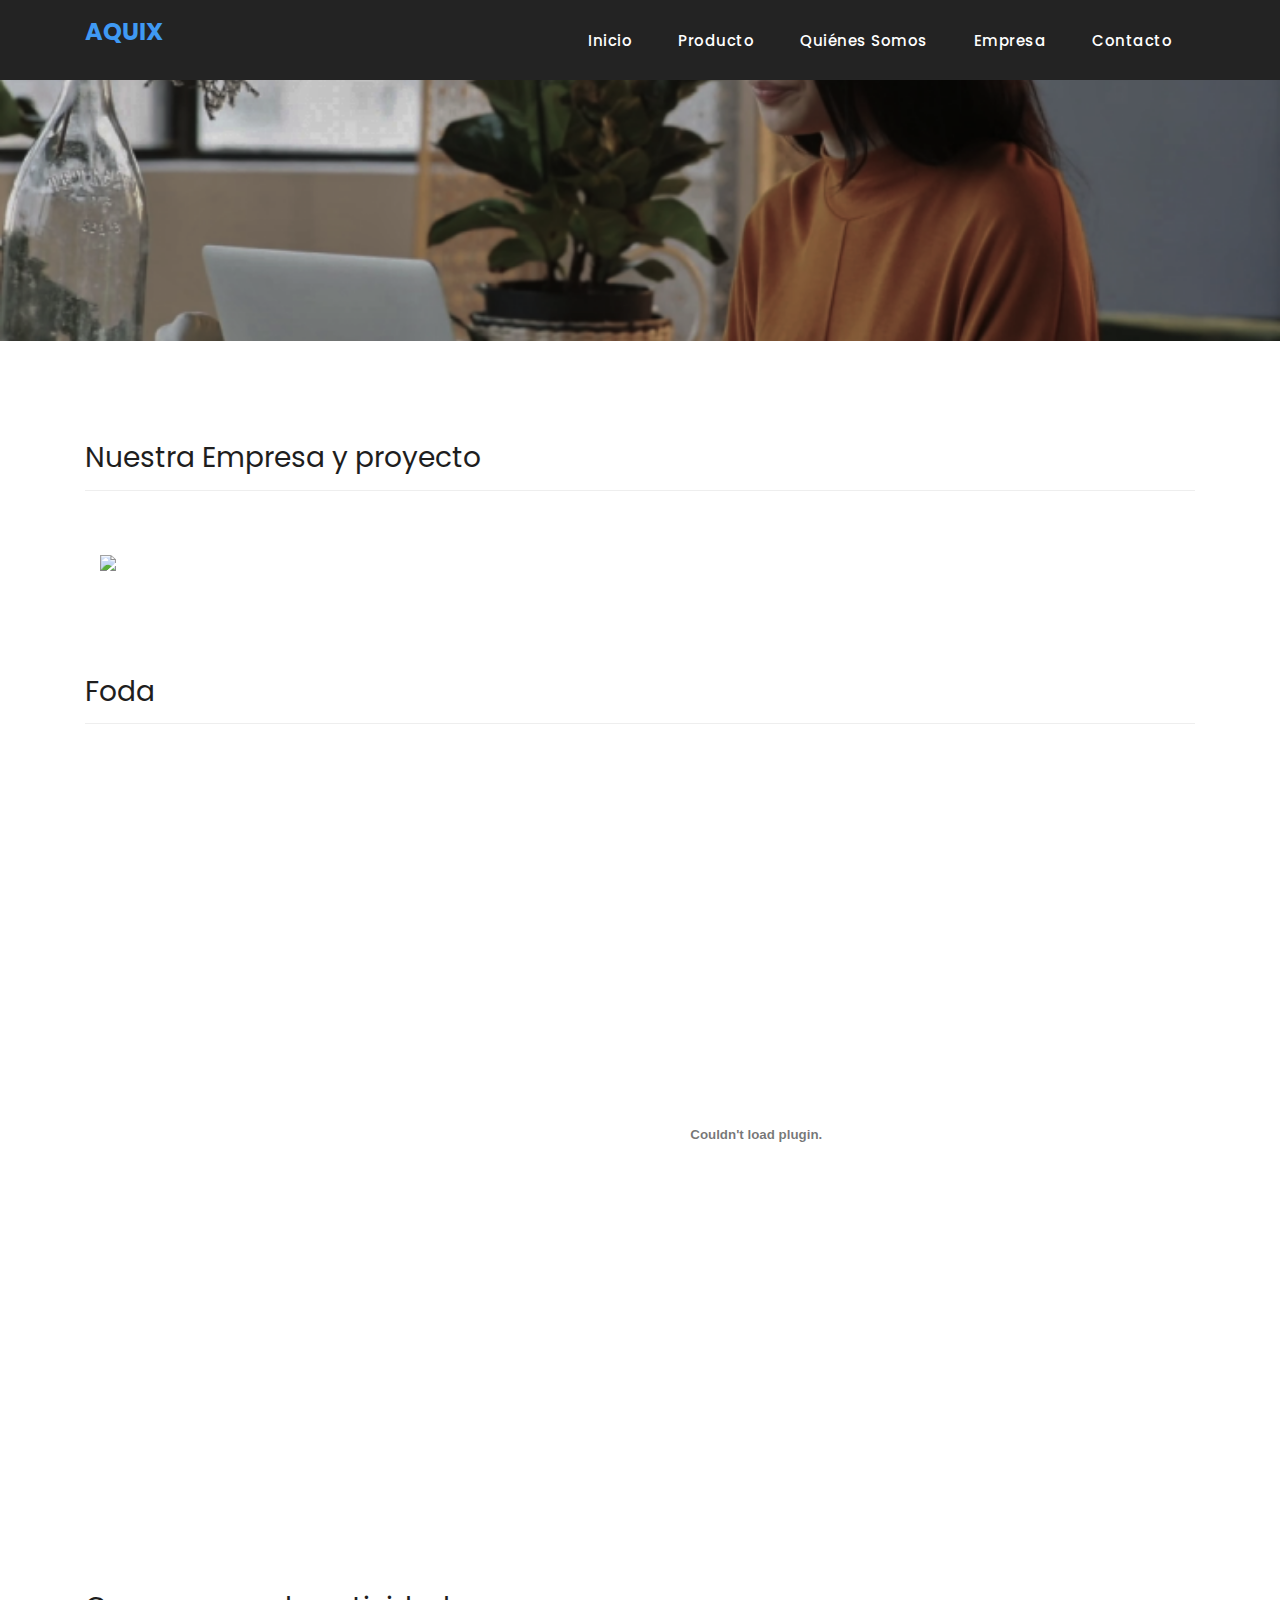
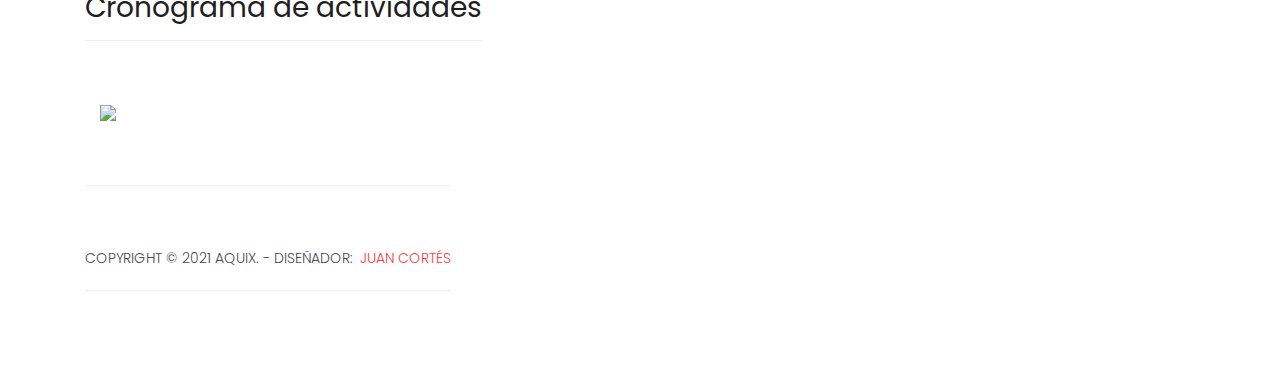
==== empresa.html @ 6c03ab27 "Add files via upload" ====
<!DOCTYPE html>
<html lang="en">

  <head>

    <meta charset="utf-8">
    <meta name="viewport" content="width=device-width, initial-scale=1, shrink-to-fit=no">
    <meta name="description" content="">
    <meta name="author" content="">
    <link href="https://fonts.googleapis.com/css?family=Poppins:100,200,300,400,500,600,700,800,900&display=swap" rel="stylesheet">

    <title>Aquix - Empresa/proyecto</title>

    <link href="vendor/bootstrap/css/bootstrap.min.css" rel="stylesheet">
    <link rel="stylesheet" href="assets/css/fontawesome.css">
    <link rel="stylesheet" href="assets/css/style.css">
    <link rel="stylesheet" href="assets/css/owl.css">

  </head>

  <body>


    <div id="preloader">
        <div class="jumper">
            <div></div>
            <div></div>
            <div></div>
        </div>
    </div>  

    <header class="">
      <nav class="navbar navbar-expand-lg">
        <div class="container">
          <a class="navbar-brand" href="index.html"><h2><em>Aquix</em></h2></a>
          <button class="navbar-toggler" type="button" data-toggle="collapse" data-target="#navbarResponsive" aria-controls="navbarResponsive" aria-expanded="false" aria-label="Toggle navigation">
            <span class="navbar-toggler-icon"></span>
          </button>
          <div class="collapse navbar-collapse" id="navbarResponsive">
            <ul class="navbar-nav ml-auto">
              <li class="nav-item">
                <a class="nav-link" href="index.html">Inicio
                  <span class="sr-only">(current)</span>
                </a>
              </li> 
               <li class="nav-item">
                <a class="nav-link" href="#product">Producto</a>
              </li>
              <li class="nav-item">
                <a class="nav-link" href="about.html">Quiénes somos</a>
              </li>
              <li class="nav-item">
                <a class="nav-link" href="empresa.html">Empresa</a>
              </li>
              <li class="nav-item">
                <a class="nav-link" href="contact.html">Contacto</a>
              </li>
            </ul>
          </div>
        </div>
      </nav>
    </header>

    <div class="page-heading about-heading header-text">
      <div class="container">
        <div class="row">
          <div class="col-md-12">
          </div>
        </div>
      </div>
    </div>


    <div class="best-features about-features">
      <div class="container">
        <div class="row">
          <div class="col-md-12">
            <div class="section-heading">
              <h2>Nuestra Empresa y proyecto</h2>
            </div>
          </div>
         
        </div>
      </div>
    </div>

    <div class="container">
      <div class="col-lg-12">
        <img src="assets/images/organigrama.png">
        
      </div>
    </div>

  <div class="best-features about-features">
      <div class="container">
        <div class="row">
          <div class="col-md-12">
            <div class="section-heading">
              <h2>Foda  </h2>
            </div>
          </div>

        <div class="container">
      <div class="col-lg-6">
        
        <embed src="assets/doc/foda.pdf" type="application/pdf" width="250%" height="700px" />
        
      </div>
    </div>

    <div class="best-features about-features">
      <div class="container">
        <div class="row">
          <div class="col-md-12">
            <div class="section-heading">
              <h2>Cronograma de actividades</h2>
            </div>
          </div>
         
        </div>
      </div>
    </div>

    <div class="container">
      <div class="col-lg-12">
        <img src="assets/images/cronograma.png">
        
      </div>
    </div>

    <footer>
      <div class="container">
        <div class="row">
          <div class="col-md-12">
            <div class="inner-content">
              <p>Copyright &copy; 2021 Aquix.
            
            - Diseñador: <a href="PrimeraPagina/index.html" target="_blank">Juan Cortés</a></p>
            </div>
          </div>
        </div>
      </div>
    </footer>


    <!-- Bootstrap core JavaScript -->
    <script src="vendor/jquery/jquery.min.js"></script>
    <script src="vendor/bootstrap/js/bootstrap.bundle.min.js"></script>


    <!-- Additional Scripts -->
    <script src="assets/js/custom.js"></script>
    <script src="assets/js/owl.js"></script>
    <script src="assets/js/slick.js"></script>
    <script src="assets/js/isotope.js"></script>
    <script src="assets/js/accordions.js"></script>


    <script language = "text/Javascript"> 
      cleared[0] = cleared[1] = cleared[2] = 0; 
      function clearField(t){                   
      if(! cleared[t.id]){                      
          cleared[t.id] = 1;  
          t.value='';         
          t.style.color='#fff';
          }
      }
    </script>


  </body>

</html>
---- assets/css/style.css ----
/*

TemplateMo 546 Sixteen Clothing

https://templatemo.com/tm-546-sixteen-clothing

*/
body {
  font-family: 'Poppins', sans-serif;
  overflow-x: hidden;
  text-rendering: optimizeLegibility;
  -webkit-font-smoothing: antialiased;
  -moz-osx-font-smoothing: grayscale;
}
p {
	margin-bottom: 0px;
	font-size: 14px;
	font-weight: 300;
	color: #4a4a4a;
	line-height: 24px;
}
a {
	text-decoration: none!important;
}
ul {
	padding: 0;
	margin: 0;
	list-style: none;
}

h1,h2,h3,h4,h5,h6 {
	margin: 0px;
}

ul.social-icons li {
	display: inline-block;
	margin-right: 3px;
}

ul.social-icons li:last-child {
	margin-right: 0px;
}

ul.social-icons li a {
	width: 50px;
	height: 50px;
	display: inline-block;
	line-height: 50px;
	background-color: #eee;
	color: #121212;
	font-size: 18px;
	text-align: center;
	transition: all .3s;
}

ul.social-icons li a:hover {
	background-color: #3f99f3;
	color: #fff;
}

a.filled-button {
	background-color: #3f99f3;
	color: #fff;
	font-size: 14px;
	text-transform: capitalize;
	font-weight: 300;
	padding: 10px 20px;
	border-radius: 5px;
	display: inline-block;
	transition: all 0.3s;
}

a.filled-button:hover {
	background-color: #121212;
	color: #fff;
}

.section-heading {
	text-align: left;
	margin-bottom: 60px;
	border-bottom: 1px solid #eee;
}

.section-heading h2 {
	font-size: 28px;
	font-weight: 400;
	color: #1e1e1e;
	margin-bottom: 15px;
}

.products-heading {
	background-image: url(../images/products-heading.jpg);
}

.about-heading {
	background-image: url(../images/about-heading.png);
}

.contact-heading {
	background-image: url(../images/contact-heading.jpg);
}

.page-heading {
	padding: 210px 0px 130px 0px;
	text-align: center;
	background-position: center center;
	background-repeat: no-repeat;
	background-size: cover;
}

.page-heading .text-content h4 {
	color: #3f99f3;
	font-size: 22px;
	text-transform: uppercase;
	font-weight: 700;
	margin-bottom: 15px;
}

.page-heading .text-content h2 {
	color: #fff;
	font-size: 62px;
	text-transform: uppercase;
	letter-spacing: 5px;
}

#preloader {
  overflow: hidden;
  background: #3f99f3;
  left: 0;
  right: 0;
  top: 0;
  bottom: 0;
  position: fixed;
  z-index: 9999999;
  color: #fff;
}

#preloader .jumper {
  left: 0;
  top: 0;
  right: 0;
  bottom: 0;
  display: block;
  position: absolute;
  margin: auto;
  width: 50px;
  height: 50px;
}

#preloader .jumper > div {
  background-color: #fff;
  width: 10px;
  height: 10px;
  border-radius: 100%;
  -webkit-animation-fill-mode: both;
  animation-fill-mode: both;
  position: absolute;
  opacity: 0;
  width: 50px;
  height: 50px;
  -webkit-animation: jumper 1s 0s linear infinite;
  animation: jumper 1s 0s linear infinite;
}

#preloader .jumper > div:nth-child(2) {
  -webkit-animation-delay: 0.33333s;
  animation-delay: 0.33333s;
}

#preloader .jumper > div:nth-child(3) {
  -webkit-animation-delay: 0.66666s;
  animation-delay: 0.66666s;
}

@-webkit-keyframes jumper {
  0% {
    opacity: 0;
    -webkit-transform: scale(0);
    transform: scale(0);
  }
  5% {
    opacity: 1;
  }
  100% {
    -webkit-transform: scale(1);
    transform: scale(1);
    opacity: 0;
  }
}

@keyframes jumper {
  0% {
    opacity: 0;
    -webkit-transform: scale(0);
    transform: scale(0);
  }
  5% {
    opacity: 1;
  }
  100% {
    opacity: 0;
  }
}


/* Header Style */
header {
	position: absolute;
	z-index: 99999;
	width: 100%;
	height: 80px;
	background-color: #232323;
	-webkit-transition: all 0.3s ease-in-out 0s;
    -moz-transition: all 0.3s ease-in-out 0s;
    -o-transition: all 0.3s ease-in-out 0s;
    transition: all 0.3s ease-in-out 0s;
}
header .navbar {
	padding: 17px 0px;
}
.background-header .navbar {
	padding: 17px 0px;
}
.background-header {
	top: 0;
	position: fixed;
	background-color: #fff!important;
	box-shadow: 0px 1px 10px rgba(0,0,0,0.1);
}
.background-header .navbar-brand h2 {
	color: #121212!important;
}
.background-header .navbar-nav a.nav-link {
	color: #1e1e1e!important;
}
.background-header .navbar-nav .nav-link:hover,
.background-header .navbar-nav .active>.nav-link,
.background-header .navbar-nav .nav-link.active,
.background-header .navbar-nav .nav-link.show,
.background-header .navbar-nav .show>.nav-link {
	color: #3f99f3!important;
}
.navbar .navbar-brand {
	float: 	left;
	margin-top: -12px;
	outline: none;
}
.navbar .navbar-brand h2 {
	color: #fff;
	text-transform: uppercase;
	font-size: 24px;
	font-weight: 700;
	-webkit-transition: all .3s ease 0s;
    -moz-transition: all .3s ease 0s;
    -o-transition: all .3s ease 0s;
    transition: all .3s ease 0s;
}
.navbar .navbar-brand h2 em {
	font-style: normal;
	color: #3f99f3;
}
#navbarResponsive {
	z-index: 999;
}
.navbar-collapse {
	text-align: center;
}
.navbar .navbar-nav .nav-item {
	margin: 0px 15px;
}
.navbar .navbar-nav a.nav-link {
	text-transform: capitalize;
	font-size: 15px;
	font-weight: 500;
	letter-spacing: 0.5px;
	color: #fff;
	transition: all 0.5s;
	margin-top: 5px;
}
.navbar .navbar-nav .nav-link:hover,
.navbar .navbar-nav .active>.nav-link,
.navbar .navbar-nav .nav-link.active,
.navbar .navbar-nav .nav-link.show,
.navbar .navbar-nav .show>.nav-link {
	color: #fff;
	padding-bottom: 25px;
	border-bottom: 3px solid #3f99f3;
}
.navbar .navbar-toggler-icon {
	background-image: none;
}
.navbar .navbar-toggler {
	border-color: #fff;
	background-color: #fff;	
	height: 36px;
	outline: none;
	border-radius: 0px;
	position: absolute;
	right: 30px;
	top: 20px;
}
.navbar .navbar-toggler-icon:after {
	content: '\f0c9';
	color: #3f99f3;
	font-size: 18px;
	line-height: 26px;
	font-family: 'FontAwesome';
}



/* Banner Style */
.banner {
	position: relative;
	text-align: center;
	padding-top: 80px;
}

.banner-item-01 {
	padding: 300px 0px;
	background-image: url(../images/slide_01.jpg);
	background-size: cover;
	background-repeat: no-repeat;
	background-position: center center;
}

.banner-item-02 {
	padding: 300px 0px;
	background-image: url(../images/slide_02.jpg);
	background-size: cover;
	background-repeat: no-repeat;
	background-position: center center;
}

.banner-item-03 {
	padding: 300px 0px;
	background-image: url(../images/slide_03.jpg);
	background-size: cover;
	background-repeat: no-repeat;
	background-position: center center;
}

.banner .banner-item {
	max-height: 600px;
}

.banner .text-content {
	position: absolute;
	top: 50%;
	transform: translateY(-50%);
	text-align: center;
	width: 100%;
}

.banner .text-content h4 {
	color: #f33f3f;
	font-size: 22px;
	text-transform: uppercase;
	font-weight: 700;
	margin-bottom: 15px;
}

.banner .text-content h2 {
	color: #fff;
	font-size: 62px;
	text-transform: uppercase;
	letter-spacing: 5px;
}

.owl-banner .owl-dots .owl-dot {
  border-radius: 3px;
}
.owl-banner .owl-dots {
    display: -webkit-box;
    display: -webkit-flex;
    display: -ms-flexbox;
    display: flex;
    -ms-flex-pack: center;
    -webkit-justify-content: center;
    justify-content: center;
    position: absolute;
    left: 50%;
    transform: translateX(-50%);
    bottom: 30px;
}
.owl-banner .owl-dots .owl-dot {
    width: 10px;
    height: 10px;
    border-radius: 50%;
    margin: 0 10px;
    background-color: #fff;
    opacity: 0.5;
}
.owl-banner .owl-dots .owl-dot:focus {
    outline: none
}
.owl-banner .owl-dots .owl-dot.active {
    background-color: #fff;
    opacity: 1;
}



/* Latest Produtcs */

.latest-products {
	margin-top: 100px;
}

.latest-products .section-heading a {
	float: right;
	margin-top: -35px;
	text-transform: uppercase;
	font-size: 13px;
	font-weight: 700;
	color: #3f99f3;
}

.product-item {
	border: 1px solid #eee;
	margin-bottom: 30px;
}

.product-item .down-content {
	padding: 30px;
	position: relative;
}

.product-item img {
	width: 100%;
	overflow: hidden;
}

.product-item .down-content h4 {
	font-size: 17px;
	color: #1a6692;
	margin-bottom: 20px;
}

.product-item .down-content h6 {
	position: absolute;
	top: 30px;
	right: 30px;
	font-size: 18px;
	color: #121212;
}

.product-item .down-content p {
	margin-bottom: 20px;
}

.product-item .down-content ul li {
	display: inline-block;
}

.product-item .down-content ul li i {
	color: #3f99f3;
	font-size: 14px;
}

.product-item .down-content span {
	position: absolute;
	right: 30px;
	bottom: 30px;
	font-size: 13px;
	color: #f33f3f;
	font-weight: 500;
}




/* Best Features */

.about-features {
	margin-top: 100px!important;
}

.about-features p {
	border-bottom: 1px solid #eee;
	padding-bottom: 20px;
}

.about-features .container .row {
	padding-bottom: 0px!important;
	border-bottom: none!important;
}

.best-features {
	margin-top: 50px;
}

.best-features .container .row {
	border-bottom: 1px solid #eee;
	padding-bottom: 60px;
}

.best-features img {
	width: 100%;
	overflow: hidden;
}

.best-features h4 {
	font-size: 17px;
	color: #1a6692;
	margin-bottom: 20px;
}

.best-features ul.featured-list li {
	display: block;
	margin-bottom: 10px;
}

.best-features p {
	margin-bottom: 25px;
}

.best-features ul.featured-list li a {
	font-size: 14px;
	color: #4a4a4a;
	font-weight: 300;
	transition: all .3s;
	position: relative;
	padding-left: 13px;
}

.best-features ul.featured-list li a:before {
	content: '';
	width: 5px;
	height: 5px;
	display: inline-block;
	background-color: #4a4a4a;
	position: absolute;
	left: 0;
	transition: all .3s;
	top: 8px;
}

.best-features ul.featured-list li a:hover {
	color: #3f99f3;
}

.best-features ul.featured-list li a:hover::before {
	background-color: #3f99f3;
}

.best-features .filled-button {
	margin-top: 20px;
}





/* Call To Action */

.call-to-action .inner-content {
	margin-top: 60px;
	padding: 30px;
	background-color: #f7f7f7;
	border-radius: 5px;
}

.call-to-action .inner-content h4 {
	font-size: 17px;
	color: #1a6692;
	margin-bottom: 15px;
}

.call-to-action .inner-content em {
	font-style: normal;
	font-weight: 700;
}

.call-to-action .inner-content .col-md-4 {
	text-align: right;
}

.call-to-action .inner-content .filled-button {
	margin-top: 12px;
}




/* Footer */

footer {
	text-align: center;
}

footer .inner-content {
	border-top: 1px solid #eee;
	margin-top: 60px;
	padding: 60px 0px;
}

footer .inner-content p {
	text-transform: uppercase;
}

footer .inner-content p a {
	color: #f33f3f;
	margin-left: 3px;
}




/* Product Page */

.products {
	margin-top: 100px;
}

.products .filters {
	text-align: center;
	border-bottom: 1px solid #eee;
	padding-bottom: 10px;
	margin-bottom: 60px;
}

.products .filters li {
	text-transform: uppercase;
	font-size: 13px;
	font-weight: 700;
	color: #121212;
	display: inline-block;
	margin: 0px 10px;
	transition: all .3s;
	cursor: pointer;
}

.products .filters ul li.active,
.products .filters ul li:hover {
  color: #3f99f3;
}

.products ul.pages {
	margin-top: 30px;
	text-align: center;
}

.products ul.pages li {
	display: inline-block;
	margin: 0px 2px;
}

.products ul.pages li a {
	width: 44px;
	height: 44px;
	display: inline-block;
	line-height: 42px;
	border: 1px solid #eee;
	font-size: 15px;
	font-weight: 700;
	color: #121212;
	transition: all .3s;
}

.products ul.pages li a:hover,
.products ul.pages li.active a {
	background-color: #3f99f3;
	border-color: #3f99f3;
	color: #fff;
}



/* Team Members */

.team-members {
	margin-top: 100px;
}

.team-member {
	border: 1px solid #eee;
	margin-bottom: 30px;
}

.team-member img {
	width: 100%;
	overflow: hidden;
}

.team-member .down-content {
	padding: 30px;
	text-align: center;
}

.team-member .thumb-container {
	position: relative;
}

.team-member .thumb-container .hover-effect {
	position: absolute;
	background-color: rgba(243,63,63,0.9);
	top: 0;
	left: 0;
	width: 100%;
	height: 100%;
	opacity: 0;
	visibility: hidden;
	transition: all .5s;
}

.team-member .thumb-container .hover-effect .hover-content {
	position: absolute;
	display: inline-block;
	width: 100%;
	text-align: center;
	top: 50%;
	transform: translateY(-50%);
}

.team-member .thumb-container .hover-effect .hover-content ul.social-icons li a:hover {
	background-color: #fff;
	color: #3f99f3;
}

.team-member:hover .hover-effect {
	visibility: visible;
	opacity: 1;
}

.team-member .down-content h4 {
	font-size: 17px;
	color: #1a6692;
	margin-bottom: 8px;
}

.team-member .down-content span {
	display: block;
	font-size: 13px;
	color: #3f99f3;
	font-weight: 500;
	margin-bottom: 20px;
}




/* Services */

.services {
	background-image: url(../images/services-bg.jpg);
	background-position: center center;
	background-repeat: no-repeat;
	background-size: cover;
	background-attachment: fixed;
	padding: 100px 0px;
}

.services .service-item {
	text-align: center;
}

.services .service-item .icon {
	background-color: #f7f7f7;
	padding: 40px;
}

.services .service-item .icon i {
	width: 100px;
	height: 100px;
	display: inline-block;
	text-align: center;
	line-height: 100px;
	background-color: #3f99f3;
	color: #fff;
	font-size: 32px;
}

.services .service-item .down-content {
	background-color: #fff;
	padding: 40px 30px;
}

.services .service-item .down-content h4 {
	font-size: 17px;
	color: #1a6692;
	margin-bottom: 20px;
}

.services .service-item .down-content p {
	margin-bottom: 25px;
}




/* Clients */

.happy-clients {
	margin-top: 100px;
	margin-bottom: 40px;
}

.happy-clients .client-item img {
	max-width: 100%;
	overflow: hidden;
	transition: all .3s;
	cursor: pointer;
}

.happy-clients .client-item img:hover {
	opacity: 0.8;
}




/* Find Us */

.find-us {
	margin-top: 100px;
}

.find-us p {
	border-bottom: 1px solid #eee;
	padding-bottom: 30px;
	margin-bottom: 30px;
}

.find-us h4 {
	font-size: 17px;
	color: #1a6692;
	margin-bottom: 20px;
}

.find-us .left-content {
	margin-left: 30px;
}



/* Send Message */

.send-message {
	margin-top: 100px;
}

.contact-form input {
	font-size: 14px;
	width: 100%;
	height: 44px;
	display: inline-block;
	line-height: 42px;
	border: 1px solid #eee;
	border-radius: 0px;
	margin-bottom: 30px;
}

.contact-form input:focus {
	box-shadow: none;
	border: 1px solid #eee;
}

.contact-form textarea {
	font-size: 14px;
	width: 100%;
	min-width: 100%;
	min-height: 120px;
	height: 120px;
	max-height: 180px;
	border: 1px solid #eee;
	border-radius: 0px;
	margin-bottom: 30px;
}

.contact-form textarea:focus {
	box-shadow: none;
	border: 1px solid #eee;
}

.contact-form button.filled-button {
	background-color: #3f99f3;
	color: #fff;
	font-size: 14px;
	text-transform: capitalize;
	font-weight: 300;
	padding: 10px 20px;
	border-radius: 5px;
	display: inline-block;
	transition: all 0.3s;
	border: none;
	outline: none;
	cursor: pointer;
}

.contact-form button.filled-button:hover {
	background-color: #121212;
	color: #fff;
}

.accordion {
	margin-left: 30px;
}

.accordion a {
	cursor: pointer;
	font-size: 17px;
	color: #1a6692!important;
	margin-bottom: 20px;
	transition: all .3s;
}

.accordion a:hover {
	color: #3f99f3!important;
}

.accordion a.active {
  color:#3f99f3!important;
}

.accordion li .content {
  display: none;
  margin-top: 10px;
}

.accordion li:first-child {
	border-top: 1px solid #eee;
}

.accordion li {
	border-bottom: 1px solid #eee;
	padding: 15px 0px;
}

/* Responsive Style */
@media (max-width: 768px) {
	.banner .text-content {
		width: 90%;
		margin-left: 5%;
	}
	.banner .text-content h4 {
		font-size: 22px;
	}

	.banner .text-content h2 {
		font-size: 36px;
		letter-spacing: 0.5px;
	}
	.banner-item-01,
	.banner-item-02,
	.banner-item-03 {
		padding: 180px 0px;
	}
	.page-heading .text-content h4 {
		font-size: 22px;
	}

	.page-heading .text-content h2 {
		font-size: 36px;
		letter-spacing: 0.5px;
	}
	.latest-products .section-heading a {
		float: none;
		margin-top: 0px;
		display: block;
		margin-bottom: 20px;
	}
	.product-item .down-content h4 {
		margin-bottom: 20px!important;
	}
	.product-item .down-content h6 {
		position: absolute!important;
		top: 30px!important;
		right: 30px!important;
	}
	.product-item .down-content span {
		position: absolute!important;
		right: 30px!important;
		bottom: 30px!important;
	}
	.best-features .left-content {
		margin-bottom: 30px;
	}
	.call-to-action .inner-content {
		text-align: center;
	}
	.call-to-action .inner-content .filled-button {
		text-align: center;
		width: 100%;
		margin-top: 20px;
	}
	.about-features img {
		margin-bottom: 30px;
	}
	.service-item {
		margin-bottom: 30px;
	}
	.find-us #map {
		margin-bottom: 30px;
	}
	.find-us .left-content {
		margin-left: 0px;
	}
	.send-message .accordion {
		margin-top: 30px;
		margin-left: 0px;
	}
}

@media (max-width: 992px) {
	.navbar .navbar-brand {
		position: absolute;
		left: 30px;
		top: 32px;
	}
	.navbar .navbar-brand {
		width: auto;
	}
	.navbar:after {
		display: none;
	}
	#navbarResponsive {
	    z-index: 99999;
	    position: absolute;
	    top: 80px;
	    left: 0;
	    width: 100%;
	    text-align: center;
	    background-color: #fff;
	    box-shadow: 0px 10px 10px rgba(0,0,0,0.1);
	}
	.navbar .navbar-nav .nav-item {
		border-bottom: 1px solid #eee;
	}
	.navbar .navbar-nav .nav-item:last-child {
		border-bottom: none;
	}
	.navbar .navbar-nav a.nav-link {
		padding: 15px 0px;
		color: #1e1e1e!important;
	}
	.navbar .navbar-nav .nav-link:hover,
	.navbar .navbar-nav .active>.nav-link,
	.navbar .navbar-nav .nav-link.active,
	.navbar .navbar-nav .nav-link.show,
	.navbar .navbar-nav .show>.nav-link {
		color: #3f99f3!important;
		border-bottom: none!important;
		padding-bottom: 15px;
	}
	.product-item .down-content h4 {
		margin-bottom: 10px;
	}
	.product-item .down-content h6 {
		position: relative;
		top: 0;
		right: 0;
		margin-bottom: 20px;
	}
	.product-item .down-content span {
		position: relative;
		right: 0;
		bottom: 0;
	}
}
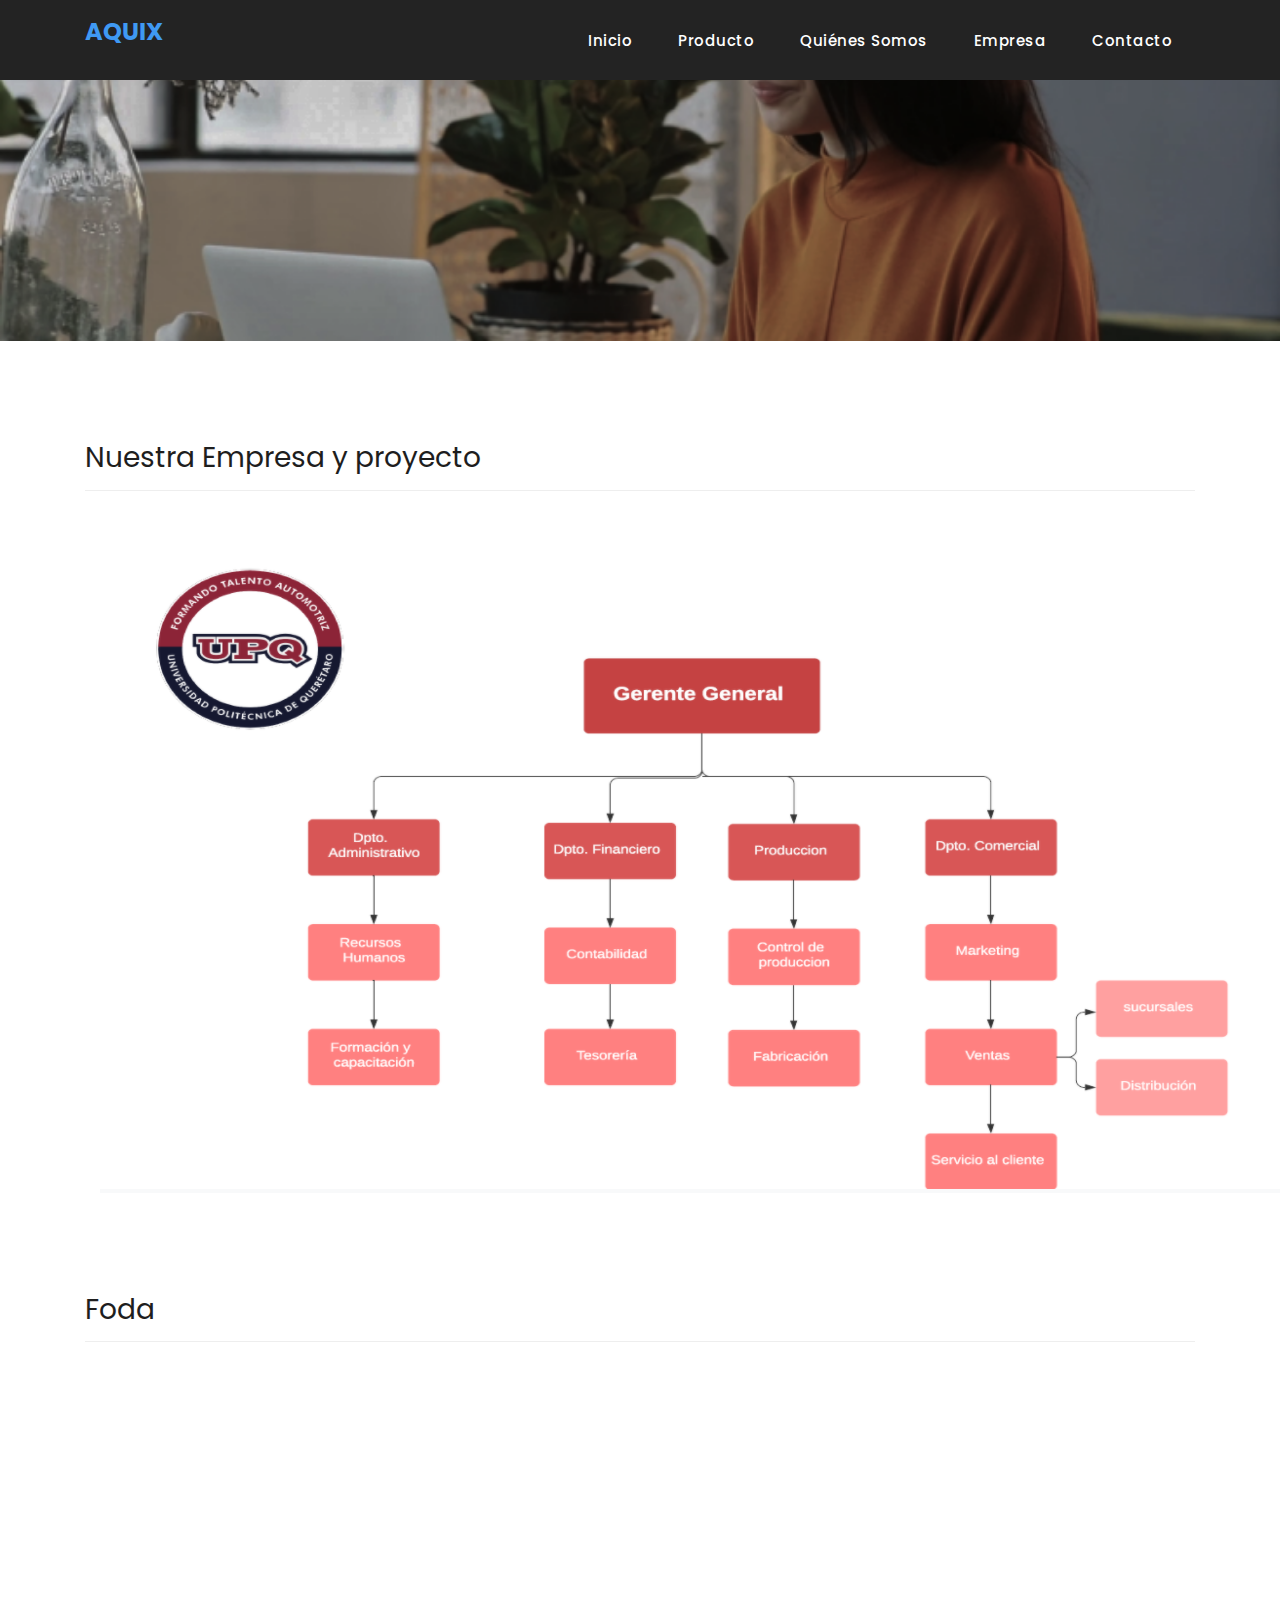
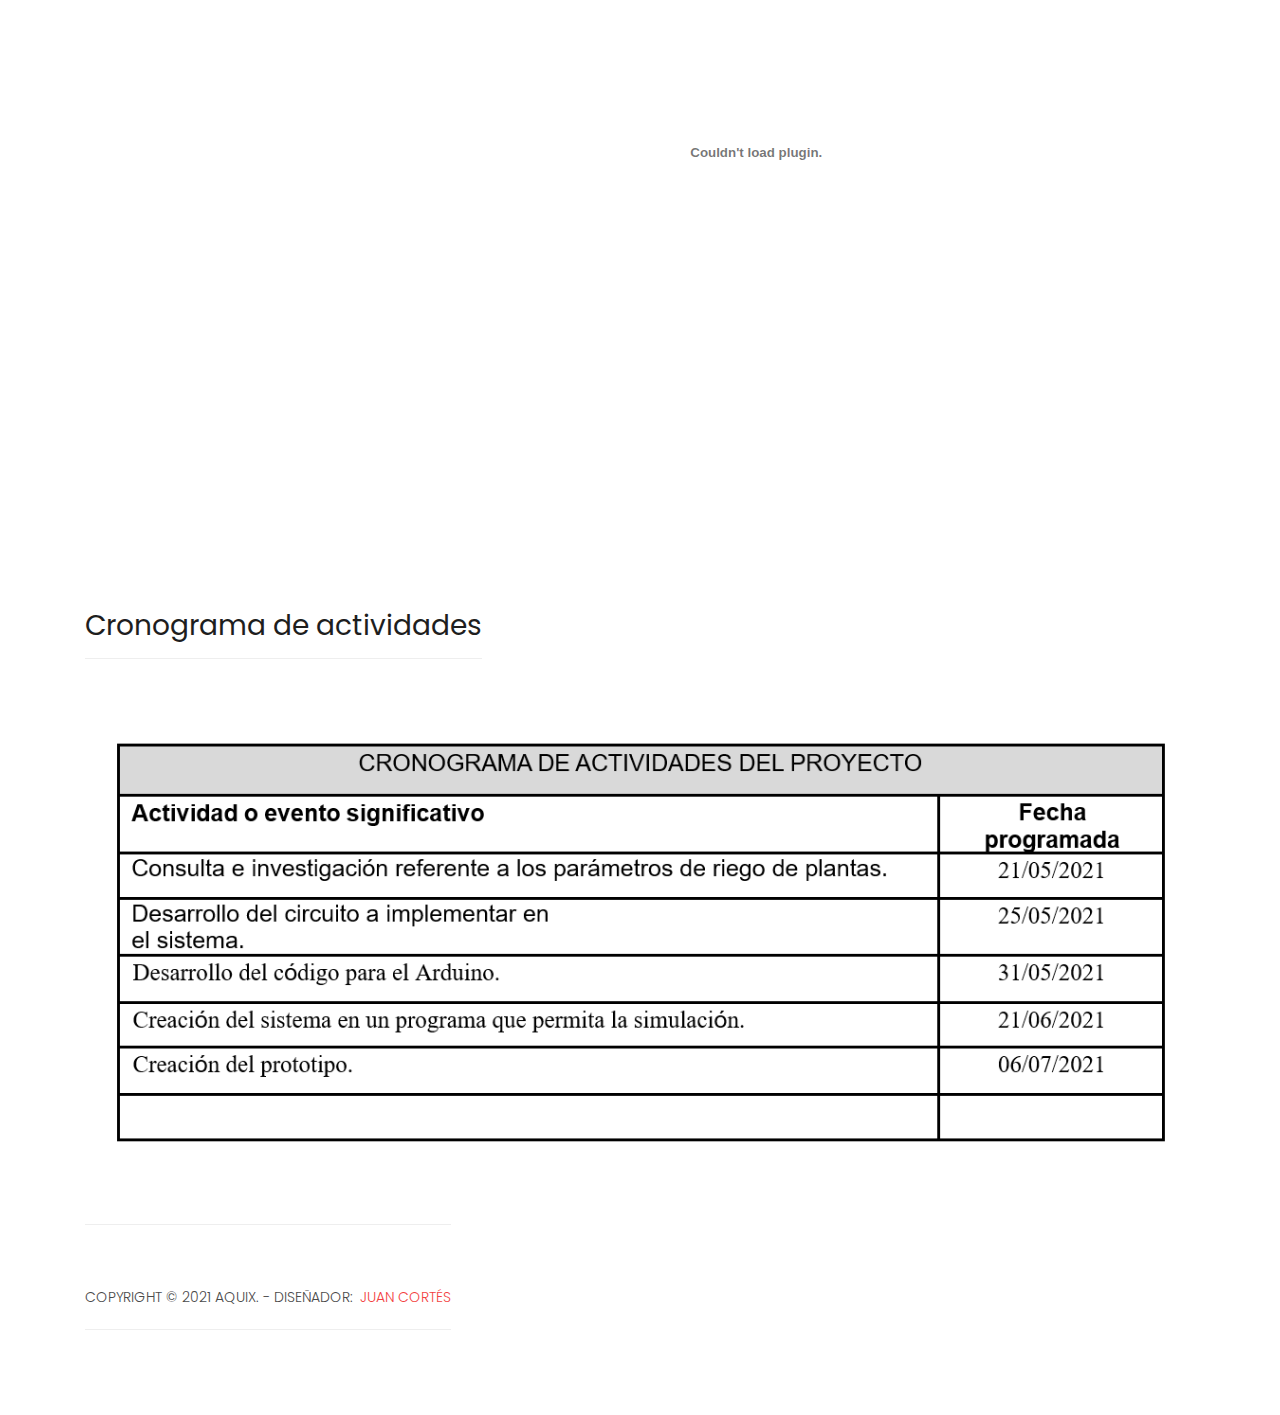
==== commit 063d4136: "Add files via upload" ====
--- a/empresa.html
+++ b/empresa.html
@@ -86,7 +86,7 @@
 
     <div class="container">
       <div class="col-lg-12">
-        <img src="assets/images/organigrama.png">
+        <img src="assets/images/organigrama.PNG">
         
       </div>
     </div>
@@ -123,7 +123,7 @@
 
     <div class="container">
       <div class="col-lg-12">
-        <img src="assets/images/cronograma.png">
+        <img src="assets/images/cronograma.PNG">
         
       </div>
     </div>
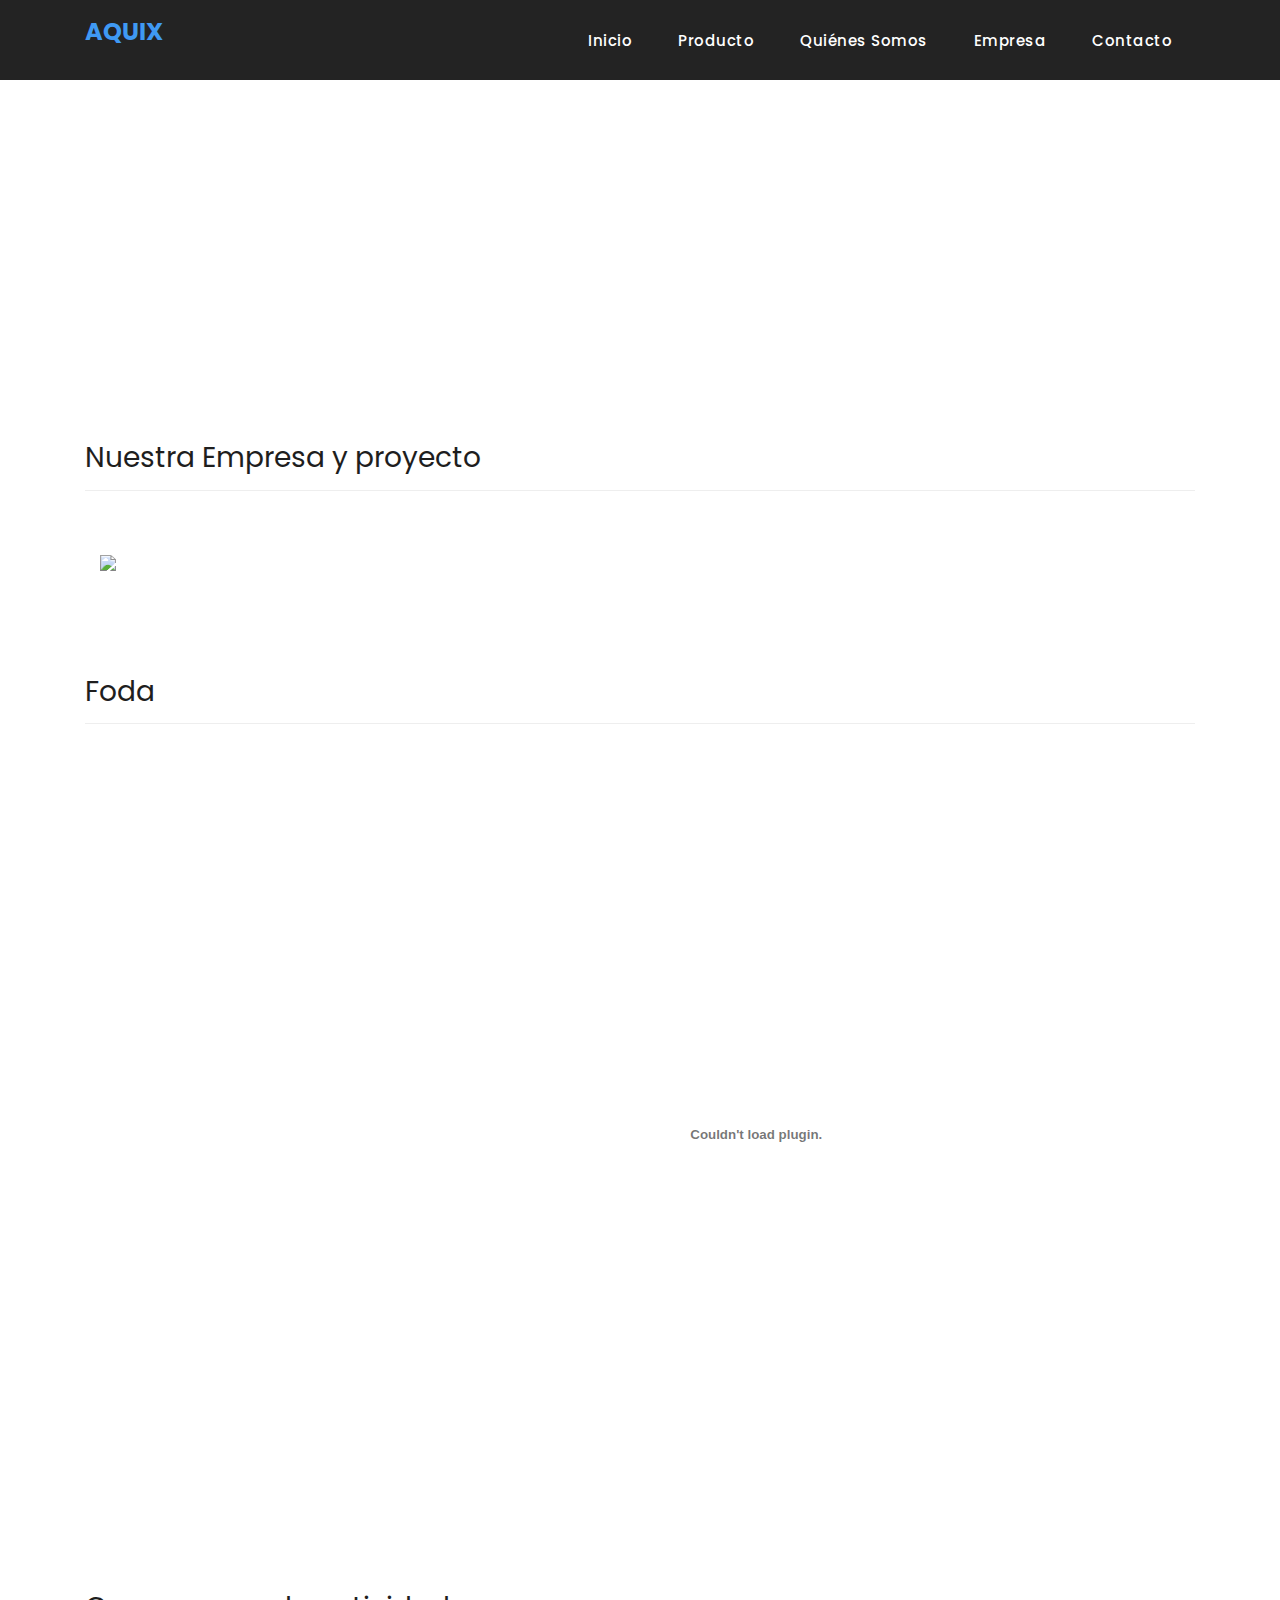
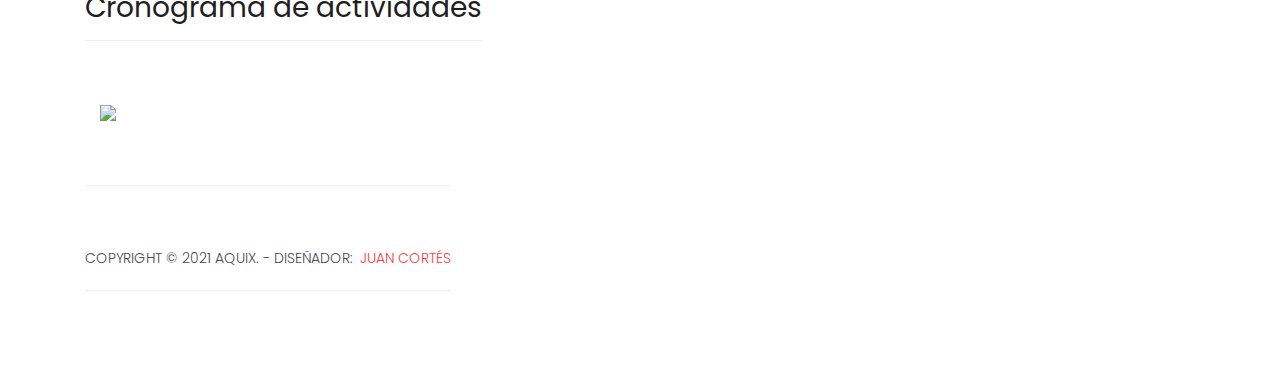
==== commit 82f573b3: "Add files via upload" ====
--- a/empresa.html
+++ b/empresa.html
@@ -86,7 +86,7 @@
 
     <div class="container">
       <div class="col-lg-12">
-        <img src="assets/images/organigrama.PNG">
+        <img src="assets/images/organigrama.jpg">
         
       </div>
     </div>
@@ -123,7 +123,7 @@
 
     <div class="container">
       <div class="col-lg-12">
-        <img src="assets/images/cronograma.PNG">
+        <img src="assets/images/cronograma.jpg">
         
       </div>
     </div>
